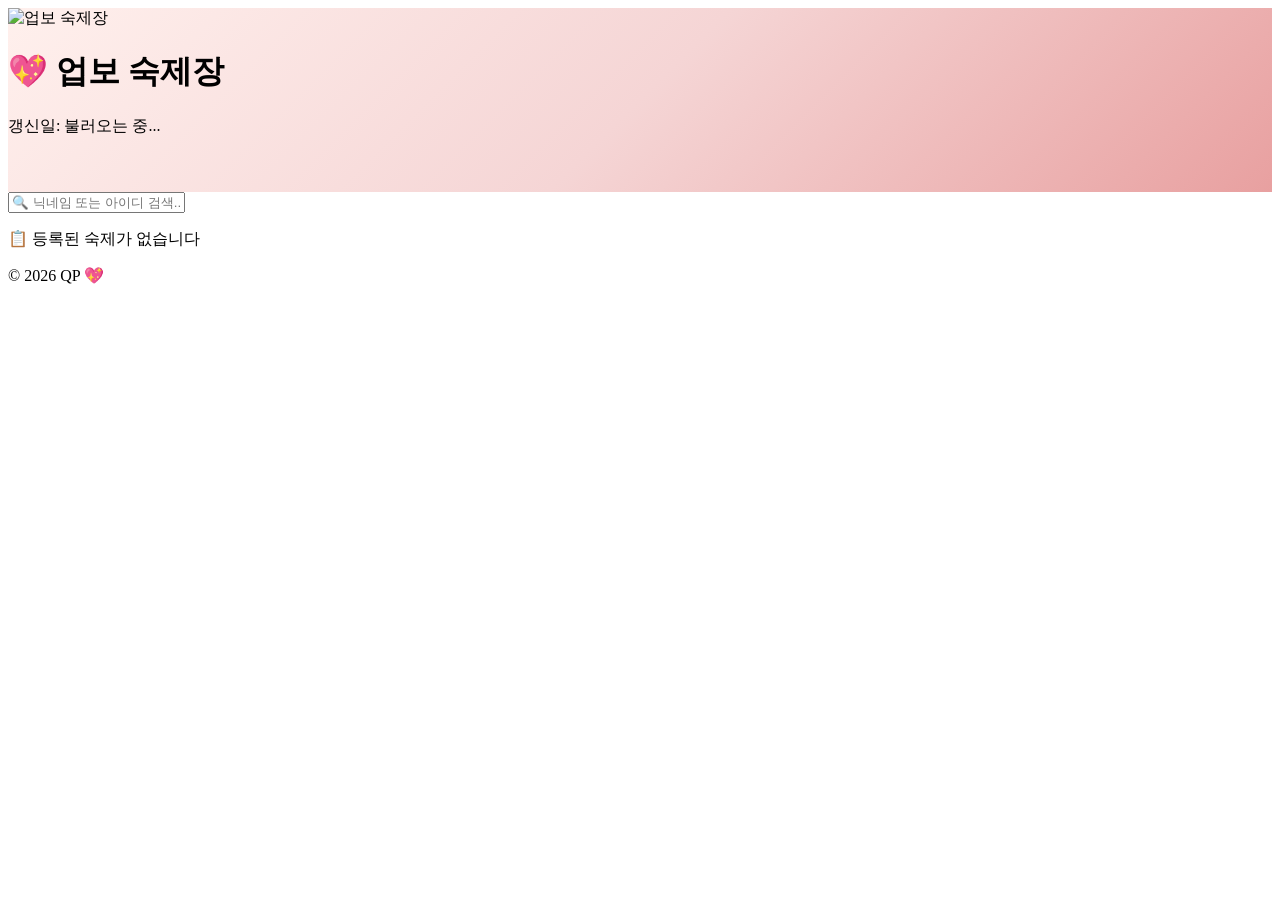
==== index.html @ 9e42d178 "💖 Full rebuild: 이모지 변경 + 배너 콘텐츠 폭 제한 + 음영 연하게 + 간격 추가 + upbo.html 삭제" ====
<!DOCTYPE html>
<html lang="ko">
<head>
  <meta charset="UTF-8">
  <meta name="viewport" content="width=device-width, initial-scale=1.0">
  <link rel="icon" type="image/svg+xml" href="favicon.svg">
  <title>💖 업보 숙제장</title>
  <script src="https://cdn.tailwindcss.com"></script>
  <link href="https://cdn.jsdelivr.net/gh/orioncactus/pretendard@v1.3.9/dist/web/static/pretendard.min.css" rel="stylesheet">
  <link href="https://fonts.googleapis.com/css2?family=Poppins:wght@400;600;700&display=swap" rel="stylesheet">
  <script>
    tailwind.config = {
      theme: {
        extend: {
          colors: {
            bg: '#FFF8F6', card: '#FFF0ED', point: '#E8A0A0', accent: '#D4727A',
            txt: '#3D3D3D', sub: '#8C8C8C', thead: '#F5D5D5',
            starOn: '#E87A7A', starOff: '#E0D6D6',
            event: '#9F7AEA', eventBg: '#F5F0FF', eventBorder: '#D6BCFA'
          },
          fontFamily: {
            sans: ['Pretendard', 'sans-serif'],
            poppins: ['Poppins', 'sans-serif']
          }
        }
      }
    }
  </script>
  <link rel="stylesheet" href="css/style.css">
</head>
<body class="bg-bg min-h-screen font-sans">

  <!-- Header Banner -->
  <header class="pt-8 pb-2">
    <div class="max-w-5xl mx-auto px-4">
      <div class="relative overflow-hidden rounded-2xl" style="aspect-ratio: 2320/338;">
        <img src="assets/images/banner.png" alt="업보 숙제장"
          class="w-full h-full object-cover"
          onerror="this.parentElement.style.background='linear-gradient(135deg, #FFF0ED 0%, #F5D5D5 50%, #E8A0A0 100%)';">
        <div class="absolute inset-0 bg-black/15 flex items-center justify-center">
          <div class="text-center">
            <h1 class="text-3xl md:text-4xl font-bold text-white drop-shadow-lg">
              💖 <span class="font-poppins">업보 숙제장</span>
            </h1>
            <p id="lastUpdated" class="text-white/80 text-sm mt-1 drop-shadow">갱신일: 불러오는 중...</p>
          </div>
        </div>
      </div>
    </div>
  </header>

  <!-- Main -->
  <main class="max-w-5xl mx-auto px-4 pb-16 mt-6">

    <!-- Search -->
    <div class="mb-6">
      <input type="text" id="searchInput" placeholder="🔍 닉네임 또는 아이디 검색..."
        class="w-full md:w-80 px-4 py-2.5 rounded-xl border border-point/30 bg-white
        focus:outline-none focus:ring-2 focus:ring-accent/30 text-sm text-txt
        placeholder:text-sub/60">
    </div>

    <!-- Member Count -->
    <p id="memberCount" class="text-sub text-xs mb-3 hidden"></p>

    <!-- Member List -->
    <div id="memberList" class="space-y-3">
      <!-- JS에서 동적 렌더링 -->
    </div>

    <!-- Empty State -->
    <div id="emptyState" class="hidden text-center py-16">
      <p class="text-sub text-lg">📋 등록된 숙제가 없습니다</p>
    </div>

    <!-- Loading State -->
    <div id="loadingState" class="text-center py-16">
      <div class="inline-block w-8 h-8 border-3 border-point border-t-transparent rounded-full animate-spin"></div>
      <p class="text-sub mt-3 text-sm">숙제 목록을 불러오는 중...</p>
    </div>

  </main>

  <!-- Footer -->
  <footer class="text-center py-6 text-sub text-xs">
    <p>© 2026 QP 💖</p>
  </footer>

  <script src="https://cdn.jsdelivr.net/npm/@supabase/supabase-js@2"></script>
  <script src="js/supabase-config.js"></script>
  <script src="js/upbo.js"></script>
</body>
</html>
---- css/style.css ----
/* ============================================
   🎲 업보 숙제장 - 스타일
   ============================================ */

/* ---- Loading Spinner ---- */
@keyframes spin {
  to { transform: rotate(360deg); }
}
.animate-spin {
  animation: spin 0.8s linear infinite;
}

/* ---- Scrollbar ---- */
::-webkit-scrollbar {
  width: 6px;
  height: 6px;
}
::-webkit-scrollbar-track {
  background: #FFF8F6;
}
::-webkit-scrollbar-thumb {
  background: #E0D6D6;
  border-radius: 3px;
}
::-webkit-scrollbar-thumb:hover {
  background: #E8A0A0;
}

/* ---- Action Buttons ---- */
.btn-edit {
  padding: 0.25rem 0.625rem;
  font-size: 0.75rem;
  color: #D4727A;
  background: white;
  border: 1px solid rgba(212, 114, 122, 0.3);
  border-radius: 0.5rem;
  cursor: pointer;
  transition: all 0.2s ease;
}
.btn-edit:hover {
  background: #FFF0ED;
}
.btn-delete {
  padding: 0.25rem 0.625rem;
  font-size: 0.75rem;
  color: #8C8C8C;
  background: white;
  border: 1px solid rgba(140, 140, 140, 0.3);
  border-radius: 0.5rem;
  cursor: pointer;
  transition: all 0.2s ease;
}
.btn-delete:hover {
  background: #fee2e2;
  color: #ef4444;
  border-color: rgba(239, 68, 68, 0.3);
}

/* ---- Toast Notification ---- */
.toast {
  position: fixed;
  bottom: 2rem;
  left: 50%;
  transform: translateX(-50%) translateY(100px);
  padding: 0.75rem 1.5rem;
  border-radius: 1rem;
  font-size: 0.875rem;
  font-weight: 500;
  color: white;
  background: #D4727A;
  box-shadow: 0 4px 12px rgba(212, 114, 122, 0.3);
  opacity: 0;
  transition: all 0.3s ease;
  z-index: 9999;
}
.toast.show {
  transform: translateX(-50%) translateY(0);
  opacity: 1;
}

/* ---- Responsive ---- */
@media (max-width: 640px) {
  table th, table td {
    padding-left: 0.75rem;
    padding-right: 0.75rem;
    font-size: 0.8125rem;
  }
}
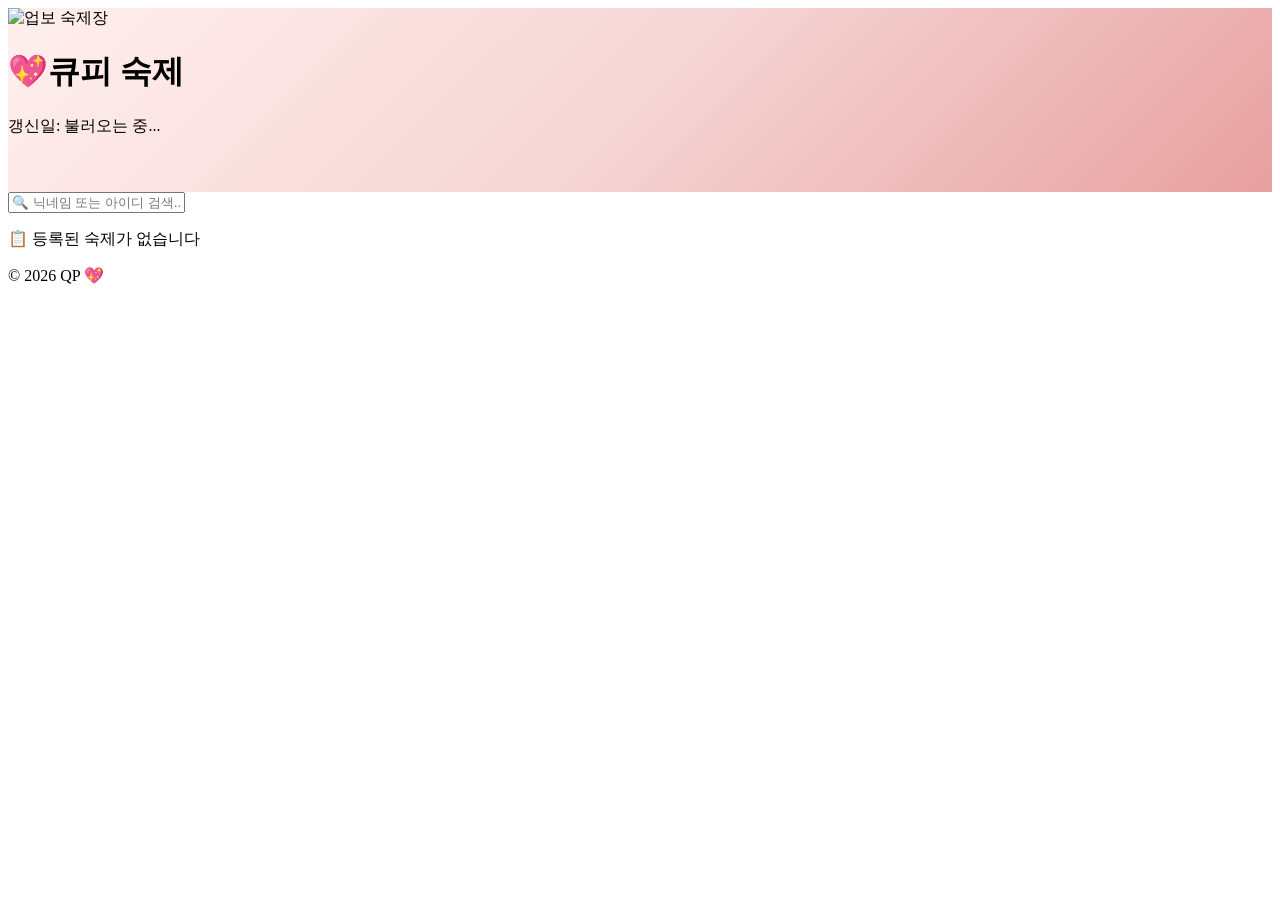
==== commit 8c25f014: "Update index.html" ====
--- a/index.html
+++ b/index.html
@@ -4,7 +4,7 @@
   <meta charset="UTF-8">
   <meta name="viewport" content="width=device-width, initial-scale=1.0">
   <link rel="icon" type="image/svg+xml" href="favicon.svg">
-  <title>💖 업보 숙제장</title>
+  <title>💖 큐피 숙제</title>
   <script src="https://cdn.tailwindcss.com"></script>
   <link href="https://cdn.jsdelivr.net/gh/orioncactus/pretendard@v1.3.9/dist/web/static/pretendard.min.css" rel="stylesheet">
   <link href="https://fonts.googleapis.com/css2?family=Poppins:wght@400;600;700&display=swap" rel="stylesheet">
@@ -37,12 +37,12 @@
         <img src="assets/images/banner.png" alt="업보 숙제장"
           class="w-full h-full object-cover"
           onerror="this.parentElement.style.background='linear-gradient(135deg, #FFF0ED 0%, #F5D5D5 50%, #E8A0A0 100%)';">
-        <div class="absolute inset-0 bg-black/15 flex items-center justify-center">
-          <div class="text-center">
+        <div class="absolute inset-0 flex items-center justify-center">
+          <div class="text-center bg-black/40 backdrop-blur-sm rounded-2xl px-8 py-4">
             <h1 class="text-3xl md:text-4xl font-bold text-white drop-shadow-lg">
-              💖 <span class="font-poppins">업보 숙제장</span>
+              💖<span class="font-poppins">큐피 숙제</span>
             </h1>
-            <p id="lastUpdated" class="text-white/80 text-sm mt-1 drop-shadow">갱신일: 불러오는 중...</p>
+            <p id="lastUpdated" class="text-white/90 text-sm mt-1 drop-shadow">갱신일: 불러오는 중...</p>
           </div>
         </div>
       </div>
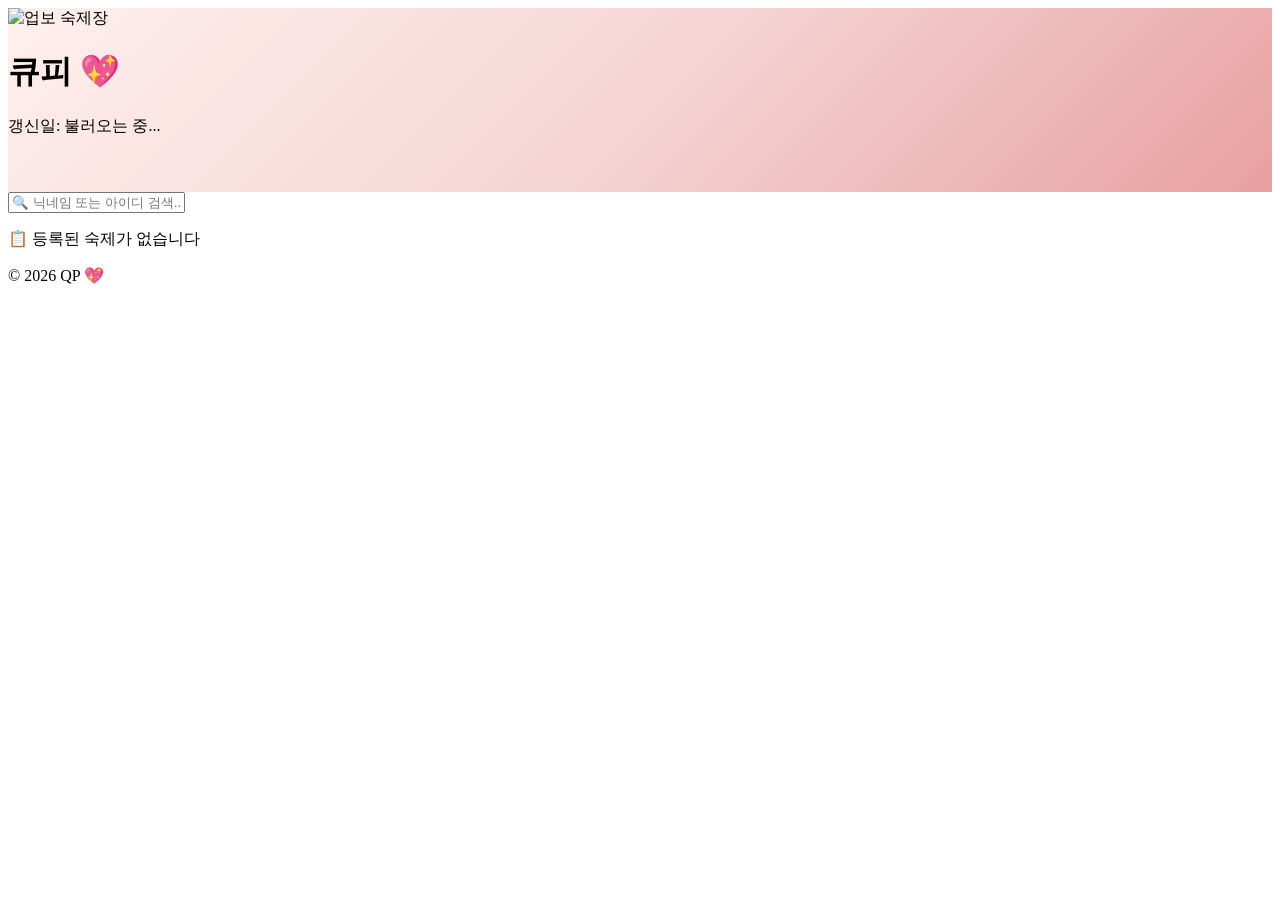
==== commit 67403335: "Update index.html" ====
--- a/index.html
+++ b/index.html
@@ -4,7 +4,7 @@
   <meta charset="UTF-8">
   <meta name="viewport" content="width=device-width, initial-scale=1.0">
   <link rel="icon" type="image/svg+xml" href="favicon.svg">
-  <title>💖 큐피 숙제</title>
+  <title> 큐피 💖 </title>
   <script src="https://cdn.tailwindcss.com"></script>
   <link href="https://cdn.jsdelivr.net/gh/orioncactus/pretendard@v1.3.9/dist/web/static/pretendard.min.css" rel="stylesheet">
   <link href="https://fonts.googleapis.com/css2?family=Poppins:wght@400;600;700&display=swap" rel="stylesheet">
@@ -40,7 +40,7 @@
         <div class="absolute inset-0 flex items-center justify-center">
           <div class="text-center bg-black/40 backdrop-blur-sm rounded-2xl px-8 py-4">
             <h1 class="text-3xl md:text-4xl font-bold text-white drop-shadow-lg">
-              💖<span class="font-poppins">큐피 숙제</span>
+              <span class="font-poppins"> 큐피 💖 </span>
             </h1>
             <p id="lastUpdated" class="text-white/90 text-sm mt-1 drop-shadow">갱신일: 불러오는 중...</p>
           </div>
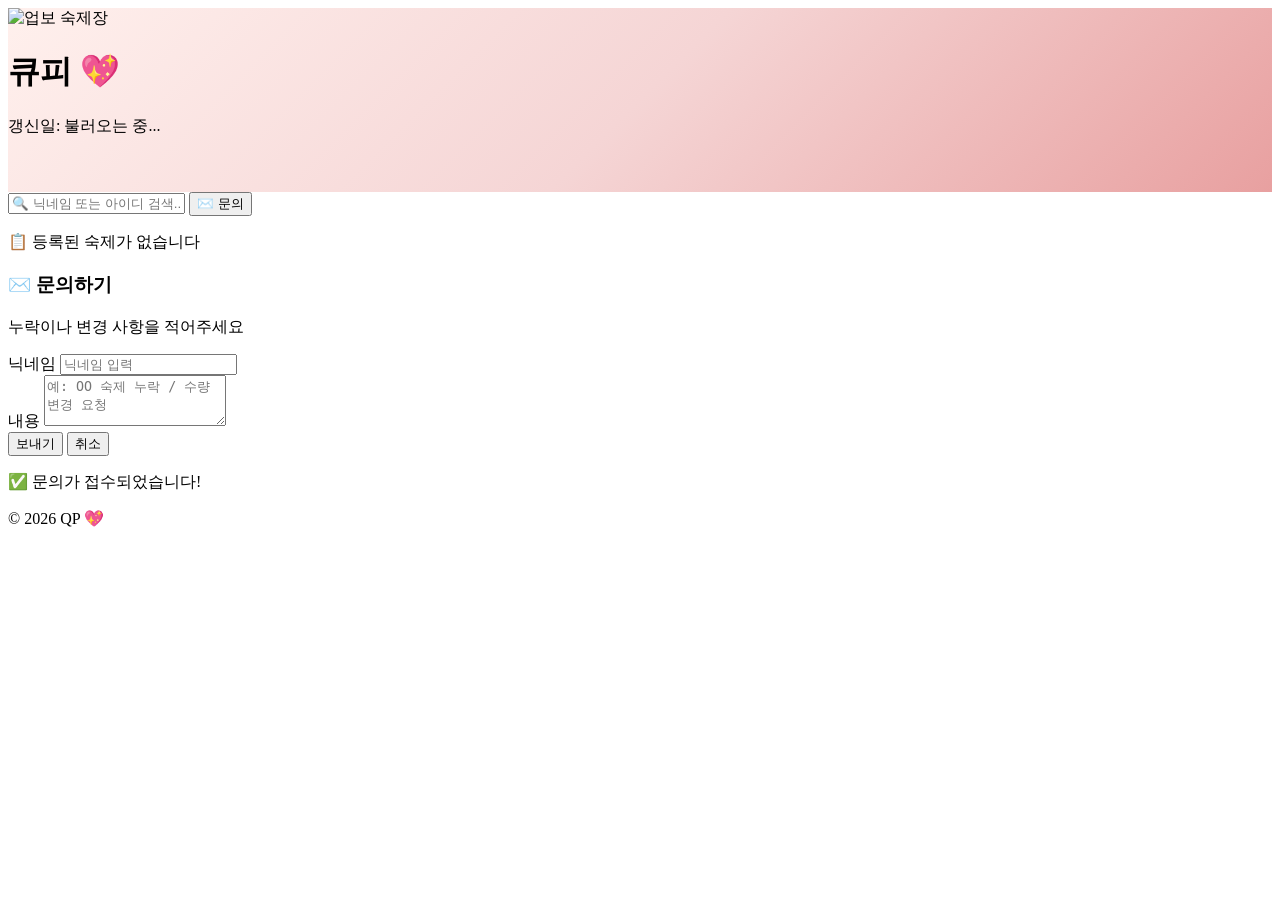
==== commit 9cf1b22e: "✉️ Feature: 문의 기능 추가 (메인 문의버튼 + 어드민 문의탭)" ====
--- a/index.html
+++ b/index.html
@@ -52,12 +52,17 @@
   <!-- Main -->
   <main class="max-w-5xl mx-auto px-4 pb-16 mt-6">
 
-    <!-- Search -->
-    <div class="mb-6">
+    <!-- Search + Inquiry Button -->
+    <div class="mb-6 flex items-center gap-3">
       <input type="text" id="searchInput" placeholder="🔍 닉네임 또는 아이디 검색..."
-        class="w-full md:w-80 px-4 py-2.5 rounded-xl border border-point/30 bg-white
+        class="flex-1 md:flex-none md:w-80 px-4 py-2.5 rounded-xl border border-point/30 bg-white
         focus:outline-none focus:ring-2 focus:ring-accent/30 text-sm text-txt
         placeholder:text-sub/60">
+      <button onclick="openInquiryModal()"
+        class="flex-shrink-0 px-4 py-2.5 rounded-xl bg-accent text-white text-sm font-semibold
+        hover:bg-accent/90 transition-colors">
+        ✉️ 문의
+      </button>
     </div>
 
     <!-- Member Count -->
@@ -81,6 +86,37 @@
 
   </main>
 
+  <!-- Inquiry Modal -->
+  <div id="inquiryModal" class="hidden fixed inset-0 bg-black/30 z-50 flex items-center justify-center px-4">
+    <div class="bg-white rounded-2xl shadow-xl p-6 w-full max-w-sm border border-point/20">
+      <h3 class="font-semibold text-txt text-lg mb-1">✉️ 문의하기</h3>
+      <p class="text-sub text-xs mb-4">누락이나 변경 사항을 적어주세요</p>
+      <form id="inquiryForm" class="space-y-3">
+        <div>
+          <label class="block text-sm text-txt mb-1">닉네임</label>
+          <input type="text" id="inquiryNickname" required placeholder="닉네임 입력"
+            class="w-full px-4 py-2 rounded-xl border border-point/30 bg-bg
+            focus:outline-none focus:ring-2 focus:ring-accent/30 text-sm">
+        </div>
+        <div>
+          <label class="block text-sm text-txt mb-1">내용</label>
+          <textarea id="inquiryContent" required rows="3" placeholder="예: OO 숙제 누락 / 수량 변경 요청"
+            class="w-full px-4 py-2 rounded-xl border border-point/30 bg-bg
+            focus:outline-none focus:ring-2 focus:ring-accent/30 text-sm resize-none"></textarea>
+        </div>
+        <div class="flex gap-2 pt-1">
+          <button type="submit"
+            class="flex-1 py-2 rounded-xl bg-accent text-white text-sm font-semibold
+            hover:bg-accent/90 transition-colors">보내기</button>
+          <button type="button" onclick="closeInquiryModal()"
+            class="flex-1 py-2 rounded-xl border border-sub/30 text-sub text-sm
+            hover:bg-gray-50 transition-colors">취소</button>
+        </div>
+      </form>
+      <p id="inquirySuccess" class="hidden text-accent text-sm text-center mt-3 font-semibold">✅ 문의가 접수되었습니다!</p>
+    </div>
+  </div>
+
   <!-- Footer -->
   <footer class="text-center py-6 text-sub text-xs">
     <p>© 2026 QP 💖</p>
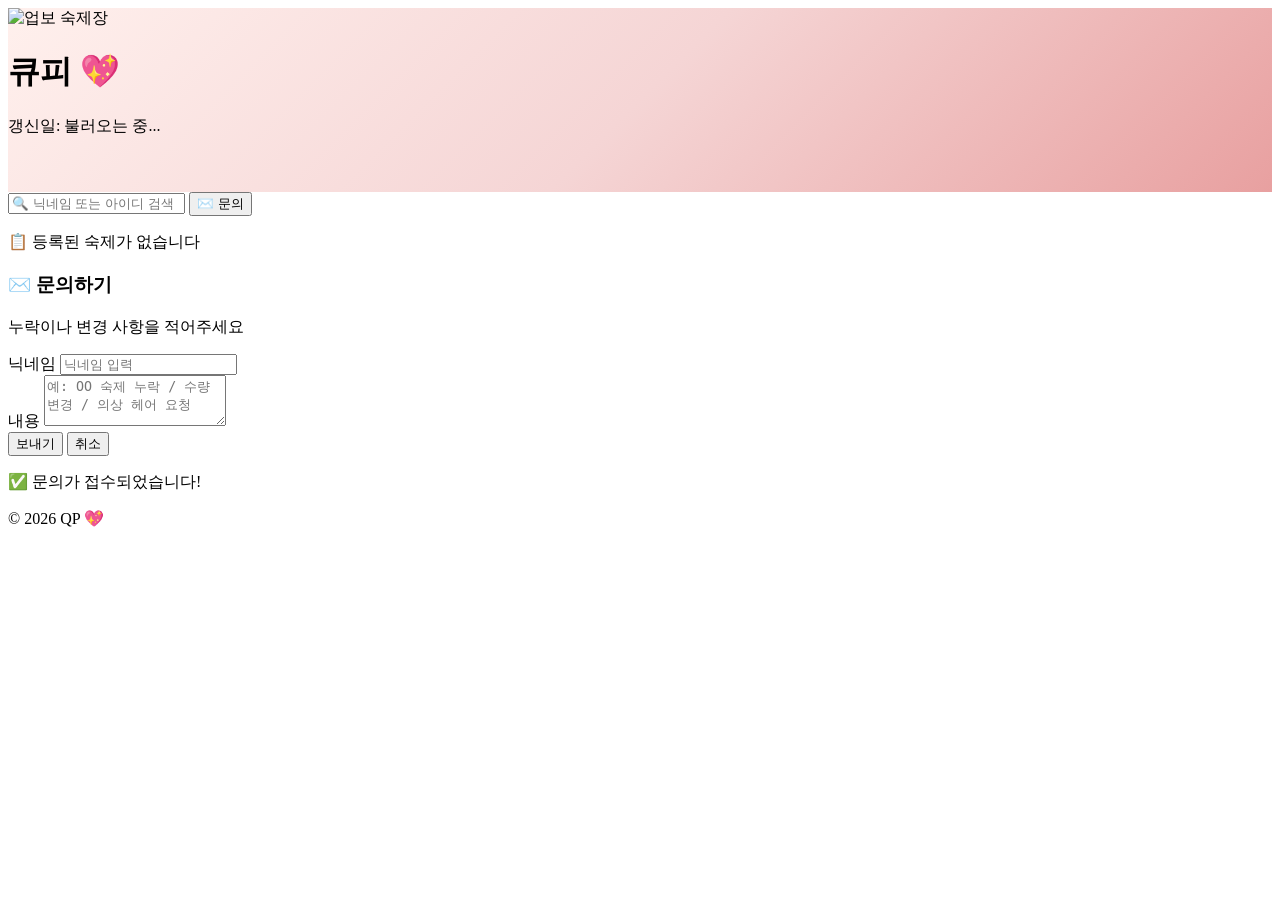
==== commit 3d1f8504: "Update index.html" ====
--- a/index.html
+++ b/index.html
@@ -53,8 +53,8 @@
   <main class="max-w-5xl mx-auto px-4 pb-16 mt-6">
 
     <!-- Search + Inquiry Button -->
-    <div class="mb-6 flex items-center gap-3">
-      <input type="text" id="searchInput" placeholder="🔍 닉네임 또는 아이디 검색..."
+    <div class="mb-6 flex items-center justify-between gap-3">
+      <input type="text" id="searchInput" placeholder="🔍 닉네임 또는 아이디 검색"
         class="flex-1 md:flex-none md:w-80 px-4 py-2.5 rounded-xl border border-point/30 bg-white
         focus:outline-none focus:ring-2 focus:ring-accent/30 text-sm text-txt
         placeholder:text-sub/60">
@@ -100,7 +100,7 @@
         </div>
         <div>
           <label class="block text-sm text-txt mb-1">내용</label>
-          <textarea id="inquiryContent" required rows="3" placeholder="예: OO 숙제 누락 / 수량 변경 요청"
+          <textarea id="inquiryContent" required rows="3" placeholder="예: OO 숙제 누락 / 수량 변경 / 의상 헤어 요청"
             class="w-full px-4 py-2 rounded-xl border border-point/30 bg-bg
             focus:outline-none focus:ring-2 focus:ring-accent/30 text-sm resize-none"></textarea>
         </div>
